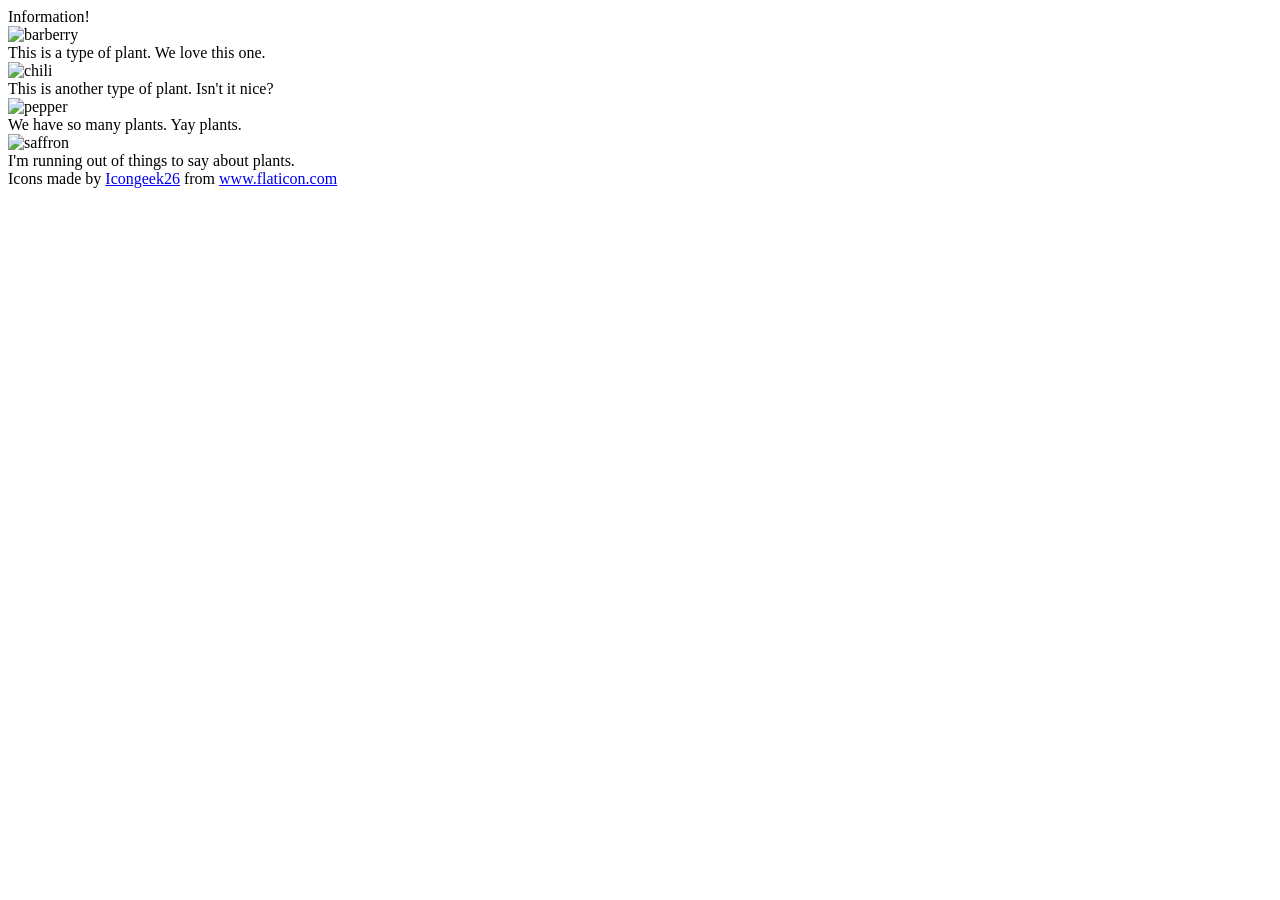
==== foundations/flex/04-flex-information/index.html @ 67f88e89 "Add containers for Header and Images" ====
<!DOCTYPE html>
<html lang="en">
  <head>
    <meta charset="UTF-8">
    <meta http-equiv="X-UA-Compatible" content="IE=edge">
    <meta name="viewport" content="width=device-width, initial-scale=1.0">
    <title>Information</title>
    <link rel="stylesheet" href="style.css">
  </head>
  <body>
    <div class="container-one">
      <div class="title">Information!</div>
    </div>
      <div class="container-two">
      <img src="./images/barberry.png" alt="barberry">
      <div class="text">This is a type of plant. We love this one.</div>
    
      <img src="./images/chilli.png" alt="chili">
      <div class="text">This is another type of plant. Isn't it nice?</div>

      <img src="./images/pepper.png" alt="pepper">
      <div class="text">We have so many plants. Yay plants.</div>

      <img src="./images/saffron.png" alt="saffron">
      <div class="text">I'm running out of things to say about plants.</div>
    </div>

    <!-- disregard this section, it's here to give attribution to the creator of these icons -->
    <div class="footer">
      <div>Icons made by <a href="https://www.flaticon.com/authors/icongeek26" title="Icongeek26">Icongeek26</a> from <a href="https://www.flaticon.com/" title="Flaticon">www.flaticon.com</a></div>
    </div>
  </body>
</html>
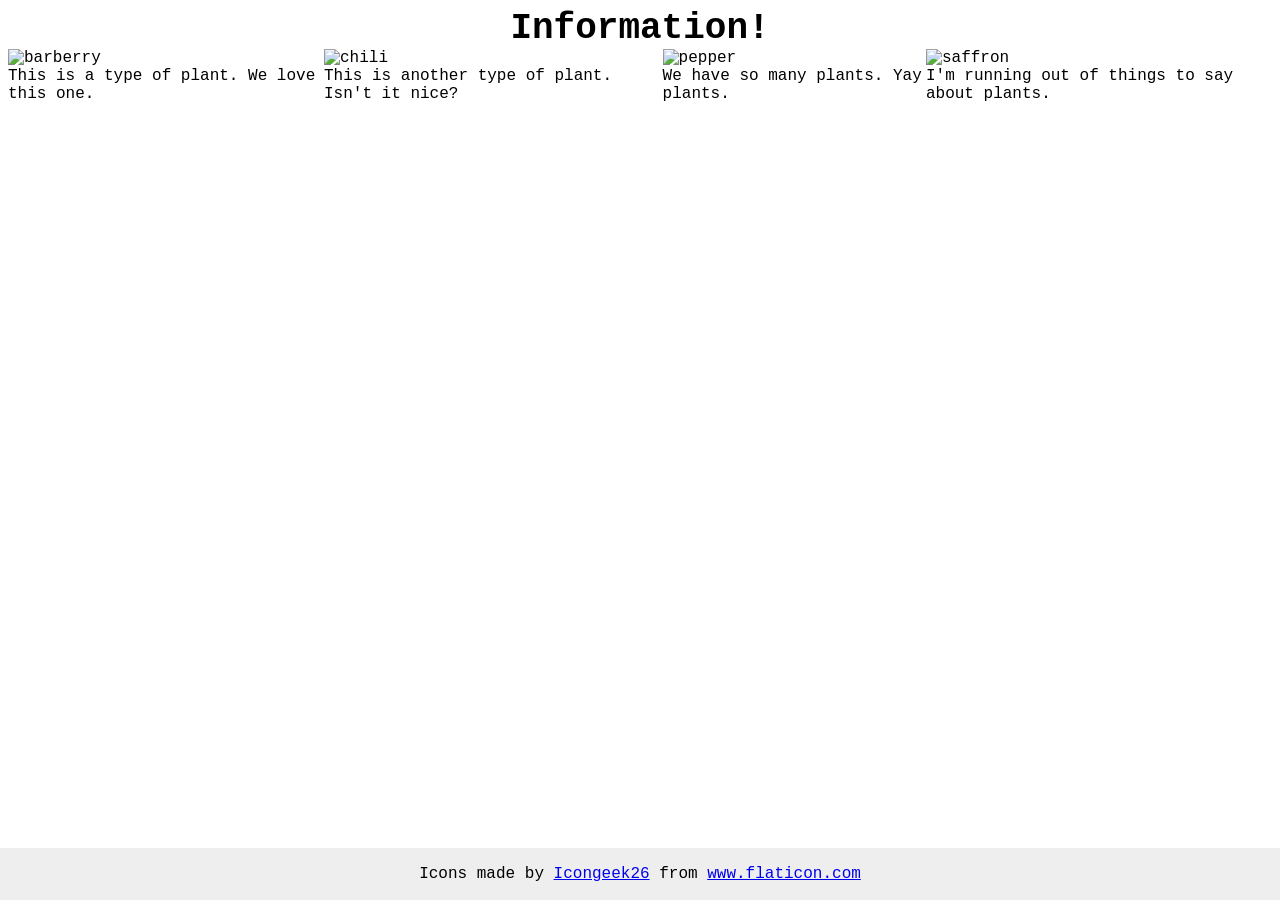
==== commit 95500f3a: "Add conntainers to each immage/description" ====
--- a/foundations/flex/04-flex-information/index.html
+++ b/foundations/flex/04-flex-information/index.html
@@ -11,18 +11,27 @@
     <div class="container-one">
       <div class="title">Information!</div>
     </div>
-      <div class="container-two">
-      <img src="./images/barberry.png" alt="barberry">
-      <div class="text">This is a type of plant. We love this one.</div>
-    
-      <img src="./images/chilli.png" alt="chili">
-      <div class="text">This is another type of plant. Isn't it nice?</div>
 
-      <img src="./images/pepper.png" alt="pepper">
-      <div class="text">We have so many plants. Yay plants.</div>
+    <div class="container-two">
+      <div class="image">
+        <img src="./images/barberry.png" alt="barberry">
+        <div class="text">This is a type of plant. We love this one.</div>
+      </div>
 
-      <img src="./images/saffron.png" alt="saffron">
-      <div class="text">I'm running out of things to say about plants.</div>
+      <div class="image">
+        <img src="./images/chilli.png" alt="chili">
+        <div class="text">This is another type of plant. Isn't it nice?</div>
+      </div>
+
+      <div class="image">
+        <img src="./images/pepper.png" alt="pepper">
+        <div class="text">We have so many plants. Yay plants.</div>
+      </div>
+
+      <div class="image">
+        <img src="./images/saffron.png" alt="saffron">
+        <div class="text">I'm running out of things to say about plants.</div>
+      </div>
     </div>
 
     <!-- disregard this section, it's here to give attribution to the creator of these icons -->
--- a/foundations/flex/04-flex-information/style.css
+++ b/foundations/flex/04-flex-information/style.css
@@ -0,0 +1,36 @@
+body {
+  font-family: 'Courier New', Courier, monospace;
+}
+
+.container-one {
+display: flex;
+justify-content: center;
+}
+
+.container-two {
+  display: flex;
+  justify-content: center;
+}
+
+img {
+  width: 100px;
+  height: 100px;
+}
+
+.title {
+  font-size: 36px;
+  font-weight: 900;
+}
+
+/* do not edit this footer */
+.footer {
+  position: fixed;
+  bottom: 0;
+  left: 0;
+  right: 0;
+  height: 52px;
+  display: flex;
+  align-items: center;
+  justify-content: center;
+  background: #eee;
+}
